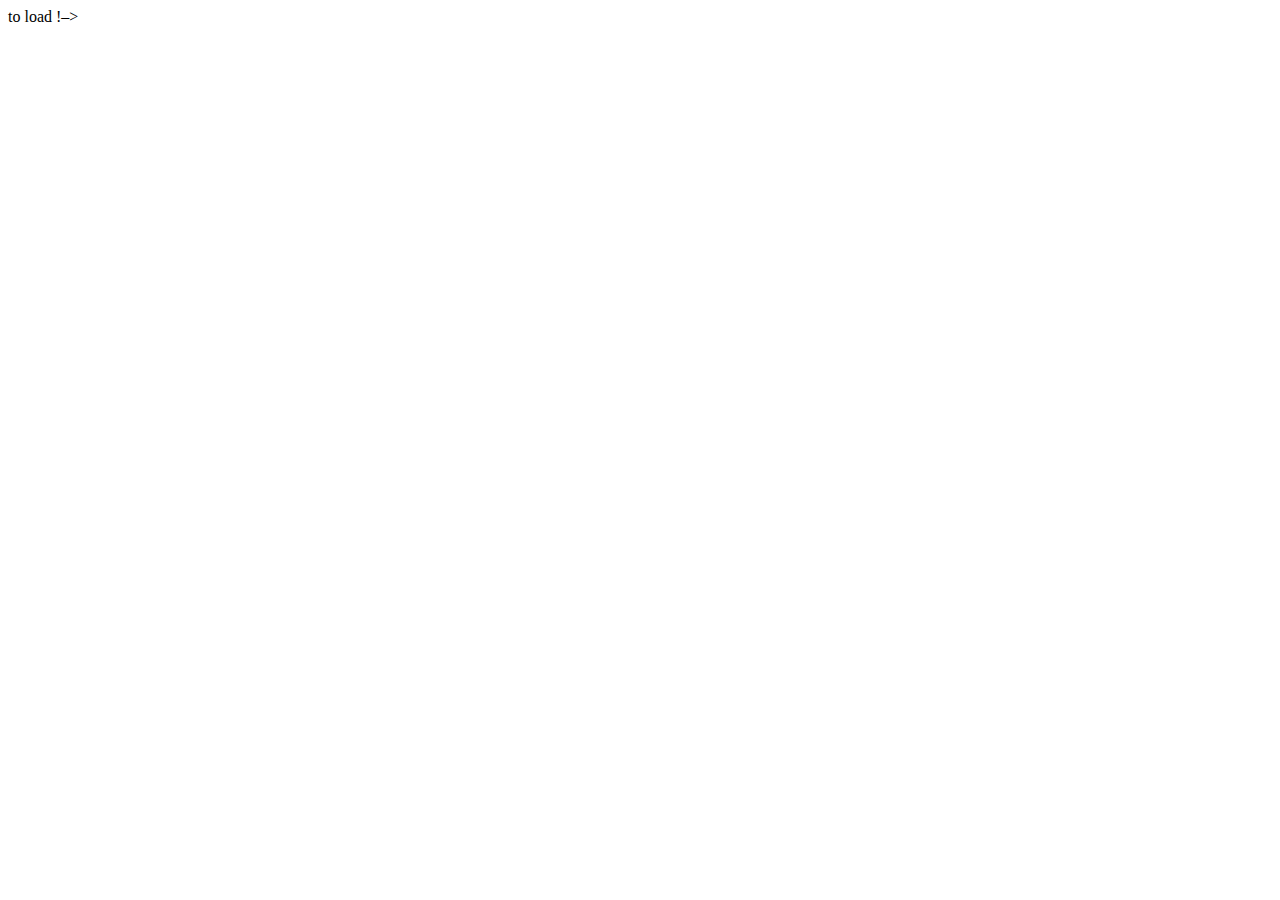
==== index.html @ e6c670d3 "initial commit" ====
<!DOCTYPE HTML>
<html>
  <head>
    <meta charset="UTF-8">
    <meta name="viewport" content="width=device-width,initial-sclae=1.0"/>
    <link rel="stylesheet" href="public/style.css" type="text/css" media="screen"/>
    to load !–>
    <script src=”http://code.jquery.com/jquery-1.7.2.min.js”></script>
    <!--<script type=”text/javascript”>window.jQuery || document.write(‘<script type=”text\/javascript” src=”js\/1.7.2.jquery.min”><\/script>’)</script>-->
  </head>

  </body>
    
  </body>
</html>
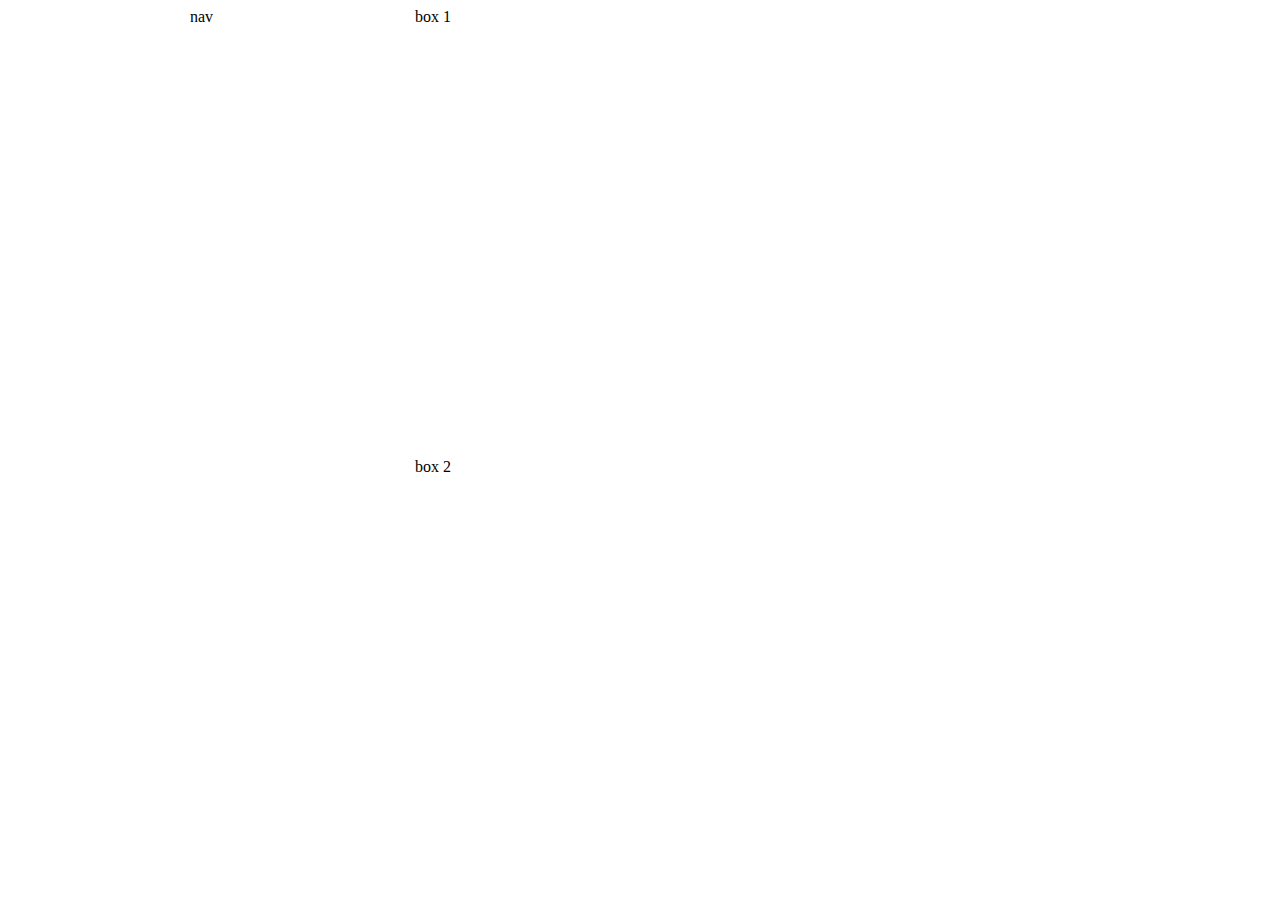
==== commit 2d3a87ba: "responsive wireframe added, about to add images" ====
--- a/index.html
+++ b/index.html
@@ -4,12 +4,21 @@
     <meta charset="UTF-8">
     <meta name="viewport" content="width=device-width,initial-sclae=1.0"/>
     <link rel="stylesheet" href="public/style.css" type="text/css" media="screen"/>
-    to load !–>
     <script src=”http://code.jquery.com/jquery-1.7.2.min.js”></script>
     <!--<script type=”text/javascript”>window.jQuery || document.write(‘<script type=”text\/javascript” src=”js\/1.7.2.jquery.min”><\/script>’)</script>-->
   </head>
 
-  </body>
-    
+  <body>
+    <div class="container">
+      <div class="nav">
+        nav
+      </div>
+      <div class="box" id="1">
+        box 1
+      </div>
+      <div class="box" id="2">
+        box 2
+      </div>
+    </div>
   </body>
 </html>
--- a/public/style.css
+++ b/public/style.css
@@ -0,0 +1,36 @@
+html, body {
+  height: 100%;
+}
+
+.container {
+  height: 100%;
+  max-width: 900px;
+  margin: 0 auto;
+}
+
+.nav {
+  width: 25%;
+  height: 100%;
+  float: left;
+  display: inline-block;
+}
+
+.box {
+  width: 75%;
+  height: 50%;
+  float: left;
+  display: inline-block;
+}
+
+@media (max-width: 500px)
+{
+  .nav {
+    width: 100%;
+    height: 100px;
+  }
+
+  .box {
+    width: 100%;
+    height: 250px;
+  }
+}
